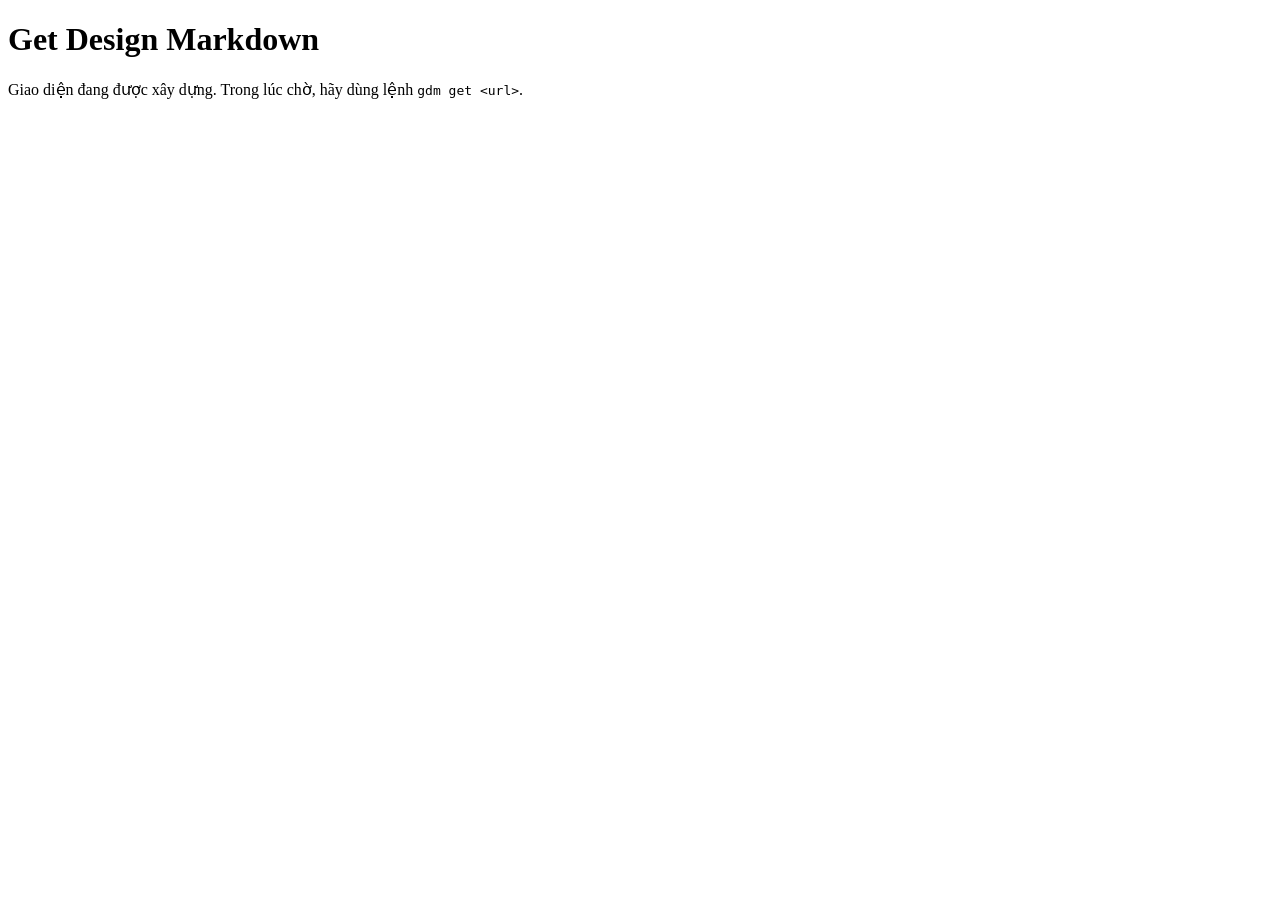
==== src/get_design_markdown/ui/static/index.html @ 5d71a2d3 "feat(ui): add the local UI contracts, the gdm ui command and a fake API The ui package defines the f" ====
<!DOCTYPE html>
<html lang="vi">
<head>
<meta charset="utf-8">
<meta name="viewport" content="width=device-width, initial-scale=1">
<meta name="color-scheme" content="light dark">
<title>Get Design Markdown</title>
</head>
<body>
<main>
<h1>Get Design Markdown</h1>
<p>Giao diện đang được xây dựng. Trong lúc chờ, hãy dùng lệnh <code>gdm get &lt;url&gt;</code>.</p>
</main>
</body>
</html>
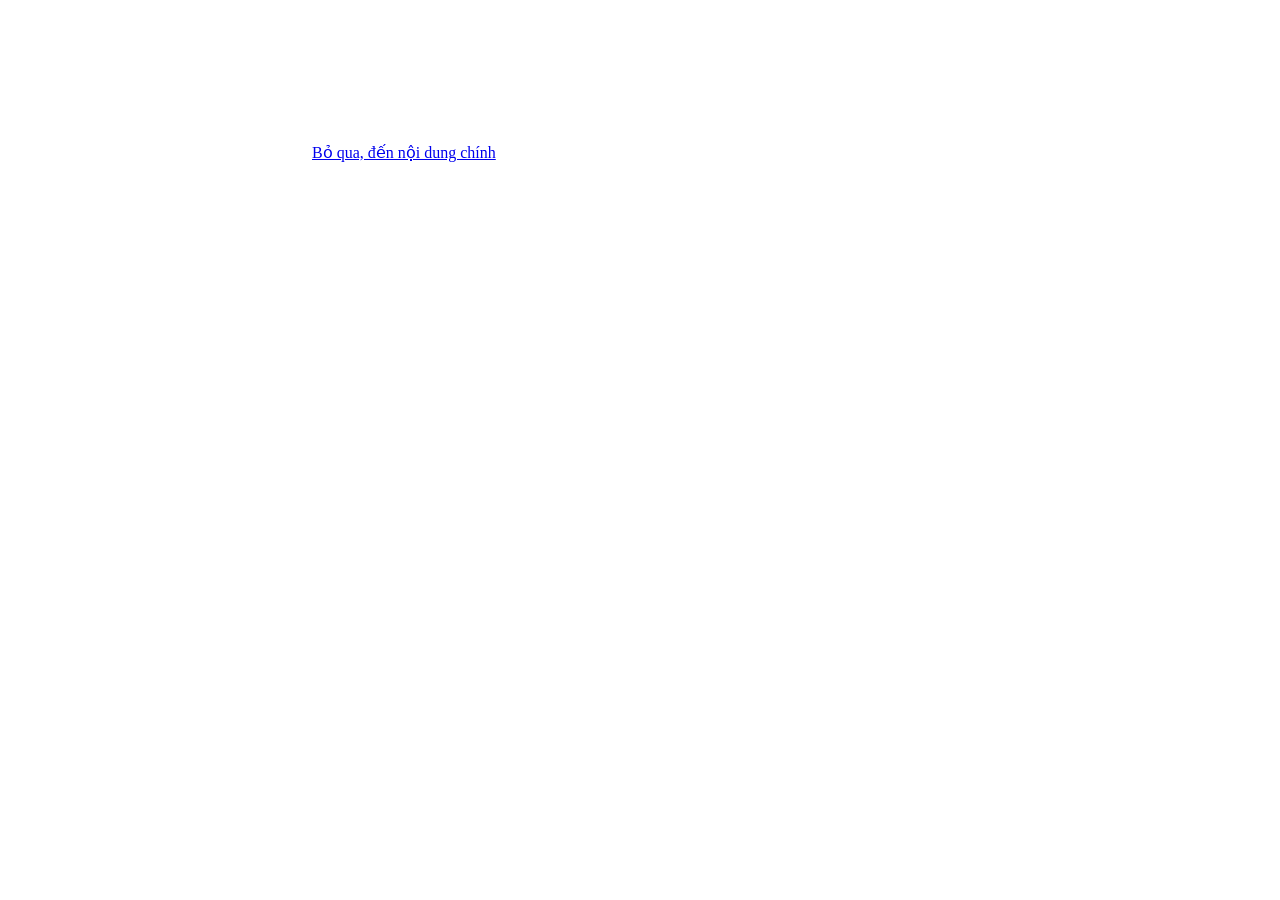
==== commit 4c6c3ba8: "feat(ui): Vietnamese web interface for analysing a site and reading the results Plain HTML/CSS/JS se" ====
--- a/src/get_design_markdown/ui/static/index.html
+++ b/src/get_design_markdown/ui/static/index.html
@@ -4,12 +4,607 @@
 <meta charset="utf-8">
 <meta name="viewport" content="width=device-width, initial-scale=1">
 <meta name="color-scheme" content="light dark">
+<meta name="referrer" content="no-referrer">
 <title>Get Design Markdown</title>
+<link rel="icon" href="/static/favicon.svg" type="image/svg+xml">
+<link rel="stylesheet" href="/static/app.css">
+<script type="module" src="/static/app.js"></script>
 </head>
 <body>
-<main>
-<h1>Get Design Markdown</h1>
-<p>Giao diện đang được xây dựng. Trong lúc chờ, hãy dùng lệnh <code>gdm get &lt;url&gt;</code>.</p>
-</main>
+<svg class="sprite" aria-hidden="true" focusable="false" xmlns="http://www.w3.org/2000/svg">
+  <symbol id="i-logo" viewBox="0 0 24 24"><rect x="3.5" y="3.5" width="17" height="17" rx="3.5"/><path d="M3.5 8h3M3.5 12h2M3.5 16h3M8 3.5v3M12 3.5v2M16 3.5v3"/><rect x="10" y="10" width="7" height="7" rx="1.6" fill="currentColor" stroke="none"/></symbol>
+  <symbol id="i-chevron" viewBox="0 0 24 24"><path d="M6 9l6 6 6-6"/></symbol>
+  <symbol id="i-check" viewBox="0 0 24 24"><path d="M5 12.5l4.5 4.5L19 7.5"/></symbol>
+  <symbol id="i-x" viewBox="0 0 24 24"><path d="M6.5 6.5l11 11M17.5 6.5l-11 11"/></symbol>
+  <symbol id="i-alert" viewBox="0 0 24 24"><path d="M10.3 4.6a2 2 0 0 1 3.4 0l7.4 12.8a2 2 0 0 1-1.7 3H4.6a2 2 0 0 1-1.7-3z"/><path d="M12 9.5v4.5M12 17v.2"/></symbol>
+  <symbol id="i-info" viewBox="0 0 24 24"><circle cx="12" cy="12" r="9"/><path d="M12 11v5.5M12 7.8v.2"/></symbol>
+  <symbol id="i-error" viewBox="0 0 24 24"><circle cx="12" cy="12" r="9"/><path d="M9.2 9.2l5.6 5.6M14.8 9.2l-5.6 5.6"/></symbol>
+  <symbol id="i-ok" viewBox="0 0 24 24"><circle cx="12" cy="12" r="9"/><path d="M8 12.3l2.7 2.7L16 9.7"/></symbol>
+  <symbol id="i-copy" viewBox="0 0 24 24"><rect x="8.5" y="8.5" width="11.5" height="11.5" rx="2"/><path d="M15.5 8.5V6a2 2 0 0 0-2-2H6a2 2 0 0 0-2 2v7.5a2 2 0 0 0 2 2h2.5"/></symbol>
+  <symbol id="i-download" viewBox="0 0 24 24"><path d="M12 4v11M7 10.5l5 5 5-5M5 19.5h14"/></symbol>
+  <symbol id="i-folder" viewBox="0 0 24 24"><path d="M3.5 7a2 2 0 0 1 2-2h3.8l2.2 2.5h7a2 2 0 0 1 2 2V17a2 2 0 0 1-2 2h-13a2 2 0 0 1-2-2z"/></symbol>
+  <symbol id="i-external" viewBox="0 0 24 24"><path d="M14 4.5h5.5V10M19.5 4.5L11 13M17 14v4a1.5 1.5 0 0 1-1.5 1.5h-9A1.5 1.5 0 0 1 5 18V8.5A1.5 1.5 0 0 1 6.5 7H10"/></symbol>
+  <symbol id="i-sun" viewBox="0 0 24 24"><circle cx="12" cy="12" r="4"/><path d="M12 2.8v2M12 19.2v2M2.8 12h2M19.2 12h2M5.5 5.5l1.4 1.4M17.1 17.1l1.4 1.4M5.5 18.5l1.4-1.4M17.1 6.9l1.4-1.4"/></symbol>
+  <symbol id="i-moon" viewBox="0 0 24 24"><path d="M19.5 14.6A7.8 7.8 0 0 1 9.4 4.5a7.8 7.8 0 1 0 10.1 10.1z"/></symbol>
+  <symbol id="i-monitor" viewBox="0 0 24 24"><rect x="3" y="4.5" width="18" height="12" rx="2"/><path d="M9 20h6M12 16.5V20"/></symbol>
+  <symbol id="i-help" viewBox="0 0 24 24"><circle cx="12" cy="12" r="9"/><path d="M9.6 9.4a2.5 2.5 0 0 1 4.9.7c0 1.8-2.5 2.1-2.5 3.7M12 17v.2"/></symbol>
+  <symbol id="i-plus" viewBox="0 0 24 24"><path d="M12 5v14M5 12h14"/></symbol>
+  <symbol id="i-image" viewBox="0 0 24 24"><rect x="3.5" y="4.5" width="17" height="15" rx="2"/><circle cx="9" cy="10" r="1.6"/><path d="M20.5 16l-5-5-8.5 8.5"/></symbol>
+  <symbol id="i-file" viewBox="0 0 24 24"><path d="M6.5 3.5h7l4 4v13h-11z"/><path d="M13.5 3.5v4h4"/></symbol>
+  <symbol id="i-chat" viewBox="0 0 24 24"><path d="M4.5 5.5h15v10h-8.2l-4.3 3.5v-3.5H4.5z"/><path d="M8.5 9.5h7M8.5 12h4"/></symbol>
+  <symbol id="i-globe" viewBox="0 0 24 24"><circle cx="12" cy="12" r="8.5"/><path d="M3.5 12h17M12 3.5c2.3 2.4 3.5 5.2 3.5 8.5s-1.2 6.1-3.5 8.5c-2.3-2.4-3.5-5.2-3.5-8.5S9.7 5.9 12 3.5z"/></symbol>
+  <symbol id="i-eye" viewBox="0 0 24 24"><path d="M2.8 12S6.2 5.8 12 5.8 21.2 12 21.2 12 17.8 18.2 12 18.2 2.8 12 2.8 12z"/><circle cx="12" cy="12" r="2.8"/></symbol>
+  <symbol id="i-doc" viewBox="0 0 24 24"><rect x="3" y="5" width="18" height="14" rx="2"/><path d="M6.5 15V9l2.5 3 2.5-3v6M15.5 9v5.5M13.3 12.8l2.2 2.2 2.2-2.2"/></symbol>
+  <symbol id="i-menu" viewBox="0 0 24 24"><path d="M4 7h16M4 12h16M4 17h10"/></symbol>
+  <symbol id="i-refresh" viewBox="0 0 24 24"><path d="M19.5 12a7.5 7.5 0 1 1-2.2-5.3"/><path d="M19.6 4.6v3.9h-3.9"/></symbol>
+  <symbol id="i-minus" viewBox="0 0 24 24"><path d="M5 12h14"/></symbol>
+</svg>
+
+<a class="skip-link" href="#main">Bỏ qua, đến nội dung chính</a>
+
+<div id="app" class="app" hidden>
+  <header class="topbar">
+    <button type="button" class="btn btn-ghost history-toggle" id="history-toggle" aria-expanded="false" aria-controls="sidebar">
+      <svg class="icon" aria-hidden="true" focusable="false"><use href="#i-menu"/></svg>
+      <span>Lịch sử</span>
+    </button>
+    <div class="brand">
+      <svg class="icon brand-mark" aria-hidden="true" focusable="false"><use href="#i-logo"/></svg>
+      <span class="brand-name">Get Design Markdown</span>
+    </div>
+    <div class="topbar-tools">
+      <button type="button" class="pill" id="browser-pill" data-state="unknown">
+        <span class="dot" aria-hidden="true"></span>
+        <span id="browser-pill-text">Đang kiểm tra trình duyệt…</span>
+      </button>
+      <button type="button" class="btn btn-ghost" id="help-button">
+        <svg class="icon" aria-hidden="true" focusable="false"><use href="#i-help"/></svg>
+        <span>Hướng dẫn</span>
+      </button>
+      <div class="theme-switch" role="radiogroup" aria-label="Màu giao diện">
+        <label class="theme-option" title="Theo hệ thống">
+          <input type="radio" name="theme" value="auto" checked>
+          <svg class="icon" aria-hidden="true" focusable="false"><use href="#i-monitor"/></svg>
+          <span class="sr-only">Theo hệ thống</span>
+        </label>
+        <label class="theme-option" title="Sáng">
+          <input type="radio" name="theme" value="light">
+          <svg class="icon" aria-hidden="true" focusable="false"><use href="#i-sun"/></svg>
+          <span class="sr-only">Sáng</span>
+        </label>
+        <label class="theme-option" title="Tối">
+          <input type="radio" name="theme" value="dark">
+          <svg class="icon" aria-hidden="true" focusable="false"><use href="#i-moon"/></svg>
+          <span class="sr-only">Tối</span>
+        </label>
+      </div>
+    </div>
+  </header>
+
+  <div class="connection-banner" id="connection-banner" role="alert" hidden>
+    <svg class="icon" aria-hidden="true" focusable="false"><use href="#i-alert"/></svg>
+    <div>
+      <strong>Mất kết nối với Get Design Markdown.</strong>
+      <span id="connection-detail">Có thể ứng dụng đã tắt. Khi mở bằng trình duyệt, nó tự tắt sau 2 phút không có trang nào mở.</span>
+    </div>
+    <button type="button" class="btn btn-secondary btn-sm" id="connection-retry">Thử kết nối lại</button>
+  </div>
+
+  <div class="layout">
+    <nav class="sidebar" id="sidebar" aria-label="Lịch sử phân tích">
+      <div class="sidebar-head">
+        <button type="button" class="btn btn-secondary btn-block" id="new-analysis">
+          <svg class="icon" aria-hidden="true" focusable="false"><use href="#i-plus"/></svg>
+          <span>Phân tích trang mới</span>
+        </button>
+      </div>
+      <h2 class="sidebar-title" id="history-title">Đã phân tích</h2>
+      <div class="history" id="history" aria-labelledby="history-title">
+        <p class="history-loading" id="history-loading">Đang tải lịch sử…</p>
+        <ul class="history-list" id="history-list" hidden></ul>
+        <div class="history-empty" id="history-empty" hidden>
+          <p>Chưa có trang nào.</p>
+          <p class="muted">Kết quả của mỗi lần phân tích sẽ nằm ở đây để bạn mở lại.</p>
+        </div>
+      </div>
+      <div class="sidebar-foot">
+        <button type="button" class="btn btn-ghost btn-sm" id="open-root">
+          <svg class="icon" aria-hidden="true" focusable="false"><use href="#i-folder"/></svg>
+          <span>Mở thư mục kết quả</span>
+        </button>
+        <p class="app-version" id="app-version"></p>
+      </div>
+    </nav>
+    <div class="scrim" id="scrim" hidden></div>
+
+    <main class="main" id="main" tabindex="-1">
+      <!-- Start: URL + options -->
+      <section class="view view-start" id="view-start" aria-labelledby="start-title">
+        <div class="start">
+          <h1 class="page-title" id="start-title" tabindex="-1">Lấy phong cách thiết kế của một trang web</h1>
+          <p class="lead">Dán địa chỉ rồi bấm <strong>Phân tích</strong>. Công cụ đo màu sắc, kiểu chữ, khoảng cách và các thành phần của trang, rồi viết thành <strong>DESIGN.md</strong>: một tệp mô tả phong cách để trợ lý AI dựng giao diện tương tự.</p>
+
+          <section class="guide" id="guide" aria-labelledby="guide-title" tabindex="-1" hidden>
+            <div class="guide-head">
+              <h2 id="guide-title">Bắt đầu trong 3 bước</h2>
+              <button type="button" class="btn btn-ghost btn-sm" id="guide-close">Đã hiểu, ẩn hướng dẫn</button>
+            </div>
+            <ol class="guide-steps">
+              <li>
+                <h3>Dán địa chỉ trang web</h3>
+                <p>Ví dụ <span class="nowrap">stripe.com</span>. Chọn trang công khai, không cần đăng nhập.</p>
+              </li>
+              <li>
+                <h3>Bấm “Phân tích”</h3>
+                <p>Công cụ mở trang trong một trình duyệt chạy ngầm và đo phong cách. Thường mất 1 đến 3 phút.</p>
+              </li>
+              <li>
+                <h3>Xem và sao chép DESIGN.md cho AI</h3>
+                <p>Đưa tệp cho Claude Code, Cursor, v0… để dựng giao diện theo phong cách tương tự.</p>
+              </li>
+            </ol>
+            <p class="guide-note">
+              <svg class="icon" aria-hidden="true" focusable="false"><use href="#i-info"/></svg>
+              <span>Công cụ chỉ để tham khảo và học hỏi phong cách; không sao chép logo hay tài sản có bản quyền.</span>
+            </p>
+          </section>
+
+          <div class="callout callout-warn" id="browser-banner" hidden>
+            <svg class="icon callout-icon" aria-hidden="true" focusable="false"><use href="#i-alert"/></svg>
+            <div class="callout-body">
+              <h2 class="callout-title">Chưa có trình duyệt để mở trang</h2>
+              <p>Công cụ cần Microsoft Edge, Google Chrome hoặc Chromium. Cài Edge hoặc Chrome (công cụ tự nhận ra), hoặc tải Chromium ngay tại đây (khoảng 150 MB).</p>
+              <div class="install-slot" data-install-slot></div>
+            </div>
+          </div>
+
+          <div class="callout callout-info" id="busy-banner" hidden>
+            <svg class="icon callout-icon" aria-hidden="true" focusable="false"><use href="#i-info"/></svg>
+            <div class="callout-body">
+              <p><span id="busy-text">Đang có một lượt phân tích chạy.</span></p>
+            </div>
+            <button type="button" class="btn btn-secondary btn-sm" id="busy-show">Xem tiến trình</button>
+          </div>
+
+          <form class="url-form" id="url-form" novalidate>
+            <label class="url-label" for="url-input">Địa chỉ trang web</label>
+            <div class="url-row">
+              <div class="url-field">
+                <svg class="icon url-icon" aria-hidden="true" focusable="false"><use href="#i-globe"/></svg>
+                <input id="url-input" name="url" type="text" inputmode="url" autocomplete="url" autocapitalize="off" spellcheck="false" placeholder="ví dụ: stripe.com" aria-describedby="url-help url-error" maxlength="2048" required>
+              </div>
+              <button type="submit" class="btn btn-primary btn-lg" id="analyze-button">Phân tích</button>
+            </div>
+            <p class="help" id="url-help">Gõ tên miền như <span class="nowrap">stripe.com</span> hoặc dán cả liên kết của một trang cụ thể.</p>
+            <div class="field-error" id="url-error" hidden></div>
+          </form>
+
+          <section class="options" aria-labelledby="options-title" id="options">
+            <div class="options-head">
+              <h2 id="options-title">Tùy chọn</h2>
+              <p class="save-status" id="settings-status" role="status" aria-live="polite">Được lưu tự động cho các lần sau.</p>
+            </div>
+            <div class="settings-load-error callout callout-danger" id="settings-error" hidden>
+              <svg class="icon callout-icon" aria-hidden="true" focusable="false"><use href="#i-error"/></svg>
+              <div class="callout-body"><p id="settings-error-text">Không tải được tùy chọn.</p></div>
+              <button type="button" class="btn btn-secondary btn-sm" id="settings-retry">Thử lại</button>
+            </div>
+
+            <div class="quick-grid">
+              <div class="option" data-field="pages">
+                <label class="option-label" for="opt-pages">Số trang con</label>
+                <div class="stepper">
+                  <button type="button" class="btn btn-secondary btn-icon" data-step="-1" aria-label="Bớt một trang con" aria-controls="opt-pages">
+                    <svg class="icon" aria-hidden="true" focusable="false"><use href="#i-minus"/></svg>
+                  </button>
+                  <input id="opt-pages" type="number" inputmode="numeric" min="0" max="10" step="1" data-setting="pages" data-type="int" aria-describedby="opt-pages-help opt-pages-error">
+                  <button type="button" class="btn btn-secondary btn-icon" data-step="1" aria-label="Thêm một trang con" aria-controls="opt-pages">
+                    <svg class="icon" aria-hidden="true" focusable="false"><use href="#i-plus"/></svg>
+                  </button>
+                </div>
+                <p class="help" id="opt-pages-help">Ngoài trang chủ, đọc thêm vài trang quan trọng trên thanh menu. Nhiều trang thì đầy đủ hơn nhưng lâu hơn.</p>
+                <p class="field-error" id="opt-pages-error" hidden></p>
+              </div>
+
+              <div class="option" data-field="dark">
+                <div class="switch-row">
+                  <label class="option-label" for="opt-dark">Chụp thêm bản tối</label>
+                  <input id="opt-dark" class="switch" type="checkbox" role="switch" data-setting="dark" aria-describedby="opt-dark-help opt-dark-error">
+                </div>
+                <p class="help" id="opt-dark-help">Nếu trang có giao diện tối, ghi lại cả màu của bản tối.</p>
+                <p class="field-error" id="opt-dark-error" hidden></p>
+              </div>
+
+              <div class="option" data-field="lang">
+                <fieldset class="segmented-field" aria-describedby="opt-lang-help opt-lang-error">
+                  <legend class="option-label">Ngôn ngữ của DESIGN.md</legend>
+                  <div class="segmented">
+                    <label><input type="radio" name="opt-lang" value="en" data-setting="lang"><span>English</span></label>
+                    <label><input type="radio" name="opt-lang" value="vi" data-setting="lang"><span>Tiếng Việt</span></label>
+                  </div>
+                </fieldset>
+                <p class="help" id="opt-lang-help">Ngôn ngữ của phần mô tả. Tên mục và tên token luôn giữ tiếng Anh.</p>
+                <p class="field-error" id="opt-lang-error" hidden></p>
+              </div>
+            </div>
+
+            <details class="advanced" id="advanced">
+              <summary>
+                <svg class="icon chevron" aria-hidden="true" focusable="false"><use href="#i-chevron"/></svg>
+                <span>Tùy chọn nâng cao</span>
+                <span class="summary-note">Thường không cần đổi</span>
+              </summary>
+              <div class="advanced-grid">
+                <div class="option" data-field="prompt_only">
+                  <div class="switch-row">
+                    <label class="option-label" for="opt-prompt">Xuất thêm prompt.md</label>
+                    <input id="opt-prompt" class="switch" type="checkbox" role="switch" data-setting="prompt_only" aria-describedby="opt-prompt-help opt-prompt_only-error">
+                  </div>
+                  <p class="help" id="opt-prompt-help">Tạo thêm một lời nhắc kèm ảnh chụp để bạn nhờ Claude hoặc ChatGPT viết lại phần mô tả cho mượt hơn. Số liệu giữ nguyên.</p>
+                  <p class="field-error" id="opt-prompt_only-error" hidden></p>
+                </div>
+
+                <div class="option" data-field="examples">
+                  <div class="switch-row">
+                    <label class="option-label" for="opt-examples">Thêm khối ví dụ (ex-*)</label>
+                    <input id="opt-examples" class="switch" type="checkbox" role="switch" data-setting="examples" aria-describedby="opt-examples-help opt-examples-error">
+                  </div>
+                  <p class="help" id="opt-examples-help">Thêm vài khối giao diện mẫu vào DESIGN.md để AI hình dung cách phối màu. Mặc định tắt.</p>
+                  <p class="field-error" id="opt-examples-error" hidden></p>
+                </div>
+
+                <div class="option" data-field="open_after">
+                  <div class="switch-row">
+                    <label class="option-label" for="opt-open">Tự mở kết quả khi xong</label>
+                    <input id="opt-open" class="switch" type="checkbox" role="switch" data-setting="open_after" aria-describedby="opt-open-help opt-open_after-error">
+                  </div>
+                  <p class="help" id="opt-open-help">Tắt nếu bạn muốn đọc nhật ký trước khi xem kết quả.</p>
+                  <p class="field-error" id="opt-open_after-error" hidden></p>
+                </div>
+
+                <div class="option" data-field="max_elements">
+                  <label class="option-label" for="opt-max-elements">Số phần tử đo trên mỗi trang</label>
+                  <input id="opt-max-elements" class="input input-number" type="number" inputmode="numeric" step="100" data-setting="max_elements" data-type="int" aria-describedby="opt-max-elements-help opt-max_elements-error">
+                  <p class="help" id="opt-max-elements-help">Phần tử là từng khối trên trang: nút, đoạn chữ, ô nhập… Đo nhiều thì kỹ hơn nhưng chậm hơn. Mặc định 3000.</p>
+                  <p class="field-error" id="opt-max_elements-error" hidden></p>
+                </div>
+
+                <div class="option" data-field="timeout_s">
+                  <label class="option-label" for="opt-timeout">Thời gian chờ tải trang (giây)</label>
+                  <input id="opt-timeout" class="input input-number" type="number" inputmode="decimal" step="5" data-setting="timeout_s" data-type="float" aria-describedby="opt-timeout-help opt-timeout_s-error">
+                  <p class="help" id="opt-timeout-help">Tăng lên nếu mạng chậm hoặc trang nặng. Mặc định 45 giây.</p>
+                  <p class="field-error" id="opt-timeout_s-error" hidden></p>
+                </div>
+
+                <div class="option" data-field="delta_e">
+                  <label class="option-label" for="opt-delta-e">Ngưỡng gom màu (ΔE)</label>
+                  <input id="opt-delta-e" class="input input-number" type="number" inputmode="decimal" step="0.5" data-setting="delta_e" data-type="float" aria-describedby="opt-delta-e-help opt-delta_e-error">
+                  <p class="help" id="opt-delta-e-help">ΔE đo độ khác nhau giữa hai màu theo mắt người. Hai màu khác nhau ít hơn ngưỡng này được gộp làm một. Mặc định 3.</p>
+                  <p class="field-error" id="opt-delta_e-error" hidden></p>
+                </div>
+
+                <div class="option option-wide" data-field="browser">
+                  <label class="option-label" for="opt-browser">Trình duyệt dùng để mở trang</label>
+                  <select id="opt-browser" class="input select" data-setting="browser" aria-describedby="opt-browser-help opt-browser-status opt-browser-error">
+                    <option value="auto">Tự động (đề xuất)</option>
+                    <option value="chromium">Chromium (Playwright)</option>
+                    <option value="msedge">Microsoft Edge</option>
+                    <option value="chrome">Google Chrome</option>
+                  </select>
+                  <p class="help" id="opt-browser-help">Tự động dùng trình duyệt có sẵn theo thứ tự: Chromium, Edge, Chrome. Trang không hiện lên màn hình.</p>
+                  <p class="browser-choice" id="opt-browser-status"></p>
+                  <ul class="browser-list" id="browser-list" aria-label="Trình duyệt trên máy"></ul>
+                  <div class="install-slot" data-install-slot data-install-quiet></div>
+                  <p class="field-error" id="opt-browser-error" hidden></p>
+                </div>
+
+                <div class="option option-wide" data-field="output_dir">
+                  <label class="option-label" for="opt-output">Thư mục lưu kết quả</label>
+                  <div class="output-row">
+                    <input id="opt-output" class="input input-path" type="text" spellcheck="false" autocomplete="off" data-setting="output_dir" data-type="path" aria-describedby="opt-output-help opt-output_dir-error">
+                    <button type="button" class="btn btn-secondary" id="open-output">
+                      <svg class="icon" aria-hidden="true" focusable="false"><use href="#i-folder"/></svg>
+                      <span>Mở thư mục</span>
+                    </button>
+                  </div>
+                  <p class="help" id="opt-output-help">Mỗi trang được lưu trong một thư mục con mang tên trang, ví dụ <span class="nowrap">stripe.com</span>.</p>
+                  <p class="help help-locked" id="opt-output-locked" hidden>Thư mục này được chọn khi mở giao diện (tham số <code>--out</code>), nên không đổi được ở đây. Muốn đổi, mở lại giao diện không kèm tham số đó.</p>
+                  <p class="field-error" id="opt-output_dir-error" hidden></p>
+                </div>
+              </div>
+              <div class="advanced-foot">
+                <button type="button" class="btn btn-ghost btn-sm" id="settings-reset">
+                  <svg class="icon" aria-hidden="true" focusable="false"><use href="#i-refresh"/></svg>
+                  <span>Đặt lại tùy chọn về mặc định</span>
+                </button>
+                <span class="help">Thư mục lưu kết quả giữ nguyên.</span>
+              </div>
+            </details>
+          </section>
+        </div>
+      </section>
+
+      <!-- Progress of a job -->
+      <section class="view view-job" id="view-job" aria-labelledby="job-title" hidden>
+        <div class="job">
+          <div class="job-head">
+            <div class="job-heading">
+              <h1 class="page-title" id="job-title" tabindex="-1">Đang phân tích</h1>
+              <p class="job-sub">
+                <span class="job-url" id="job-url"></span>
+                <span class="job-elapsed" id="job-elapsed"></span>
+              </p>
+            </div>
+            <div class="job-actions">
+              <button type="button" class="btn btn-secondary" id="cancel-button">
+                <svg class="icon" aria-hidden="true" focusable="false"><use href="#i-x"/></svg>
+                <span id="cancel-label">Hủy phân tích</span>
+              </button>
+            </div>
+          </div>
+
+          <div class="ruler" id="job-ruler" data-state="running">
+            <div class="ruler-track" aria-hidden="true"><div class="ruler-fill" id="ruler-fill"></div></div>
+            <ol class="ruler-steps" id="job-steps" aria-label="Các bước">
+              <li data-step="1"><span class="ruler-name">Thu thập</span><span class="ruler-desc">Mở trang, chụp ảnh, đo style</span></li>
+              <li data-step="2"><span class="ruler-name">Phân tích</span><span class="ruler-desc">Gom màu, chữ, khoảng cách</span></li>
+              <li data-step="3"><span class="ruler-name">DESIGN.md</span><span class="ruler-desc">Viết bản mô tả phong cách</span></li>
+              <li data-step="4"><span class="ruler-name">Xuất file</span><span class="ruler-desc">Trang xem trước, tokens.json</span></li>
+            </ol>
+          </div>
+          <p class="job-progress" id="job-progress"></p>
+
+          <div class="callout callout-warn callout-strong" id="job-robots" hidden>
+            <svg class="icon callout-icon" aria-hidden="true" focusable="false"><use href="#i-alert"/></svg>
+            <div class="callout-body">
+              <h2 class="callout-title">Trang này không muốn bị công cụ tự động đọc</h2>
+              <p id="job-robots-text"></p>
+              <p class="muted">robots.txt là tệp mà mỗi trang web dùng để nói công cụ tự động được vào đâu. Hãy chỉ dùng kết quả để tham khảo và tôn trọng điều khoản của trang.</p>
+            </div>
+          </div>
+
+          <div class="outcome" id="job-outcome" tabindex="-1" hidden></div>
+
+          <section class="log-panel" aria-labelledby="log-title">
+            <h2 class="section-title" id="log-title">Nhật ký</h2>
+            <ol class="log" id="job-log" role="log" aria-live="polite" aria-labelledby="log-title"></ol>
+          </section>
+        </div>
+      </section>
+
+      <!-- Results of a site -->
+      <section class="view view-results" id="view-results" aria-labelledby="results-title" hidden>
+        <div class="results">
+          <header class="results-head">
+            <div class="results-thumb" id="results-thumb" aria-hidden="true"></div>
+            <div class="results-id">
+              <h1 class="page-title" id="results-title" tabindex="-1"></h1>
+              <p class="results-url" id="results-url"></p>
+              <p class="results-meta" id="results-meta"></p>
+            </div>
+            <div class="results-actions">
+              <button type="button" class="btn btn-primary" id="copy-design-top">
+                <svg class="icon" aria-hidden="true" focusable="false"><use href="#i-copy"/></svg>
+                <span>Sao chép DESIGN.md</span>
+              </button>
+              <button type="button" class="btn btn-secondary" id="open-site-folder">
+                <svg class="icon" aria-hidden="true" focusable="false"><use href="#i-folder"/></svg>
+                <span>Mở thư mục</span>
+              </button>
+            </div>
+          </header>
+
+          <ul class="stats" id="results-stats" aria-label="Những gì đã đo được"></ul>
+
+          <details class="notes" id="results-warnings" hidden>
+            <summary>
+              <svg class="icon chevron" aria-hidden="true" focusable="false"><use href="#i-chevron"/></svg>
+              <span id="results-warnings-title">Ghi chú khi phân tích</span>
+            </summary>
+            <ul id="results-warnings-list"></ul>
+          </details>
+
+          <div class="tabs">
+            <div class="tablist" role="tablist" aria-label="Kết quả phân tích" id="results-tabs">
+              <button type="button" role="tab" id="tab-preview" aria-controls="panel-preview" aria-selected="true" tabindex="0">
+                <svg class="icon" aria-hidden="true" focusable="false"><use href="#i-eye"/></svg><span>Xem trước</span>
+              </button>
+              <button type="button" role="tab" id="tab-design" aria-controls="panel-design" aria-selected="false" tabindex="-1">
+                <svg class="icon" aria-hidden="true" focusable="false"><use href="#i-doc"/></svg><span>DESIGN.md</span>
+              </button>
+              <button type="button" role="tab" id="tab-ai" aria-controls="panel-ai" aria-selected="false" tabindex="-1">
+                <svg class="icon" aria-hidden="true" focusable="false"><use href="#i-chat"/></svg><span>Dùng với AI</span>
+              </button>
+              <button type="button" role="tab" id="tab-shots" aria-controls="panel-shots" aria-selected="false" tabindex="-1">
+                <svg class="icon" aria-hidden="true" focusable="false"><use href="#i-image"/></svg><span>Ảnh chụp</span>
+              </button>
+              <button type="button" role="tab" id="tab-files" aria-controls="panel-files" aria-selected="false" tabindex="-1">
+                <svg class="icon" aria-hidden="true" focusable="false"><use href="#i-file"/></svg><span>Tệp</span>
+              </button>
+            </div>
+
+            <div class="tabpanel" role="tabpanel" id="panel-preview" aria-labelledby="tab-preview" tabindex="0">
+              <p class="panel-intro">Bảng màu, kiểu chữ và các thành phần dựng lại từ số liệu đo được. Trang xem trước có nút chuyển sáng/tối riêng khi trang gốc có bản tối.</p>
+              <div class="frame-wrap" id="preview-wrap"></div>
+            </div>
+
+            <div class="tabpanel" role="tabpanel" id="panel-design" aria-labelledby="tab-design" tabindex="0" hidden>
+              <div class="panel-toolbar">
+                <p class="panel-intro">Đây là tệp bạn đưa cho AI. Phần đầu là dữ liệu máy đọc, phần sau là mô tả bằng lời.</p>
+                <div class="toolbar-actions">
+                  <button type="button" class="btn btn-primary" id="copy-design">
+                    <svg class="icon" aria-hidden="true" focusable="false"><use href="#i-copy"/></svg>
+                    <span>Sao chép DESIGN.md</span>
+                  </button>
+                  <a class="btn btn-secondary" id="download-design" download="DESIGN.md">
+                    <svg class="icon" aria-hidden="true" focusable="false"><use href="#i-download"/></svg>
+                    <span>Tải về</span>
+                  </a>
+                </div>
+              </div>
+              <details class="front-matter" id="front-matter" hidden>
+                <summary>
+                  <svg class="icon chevron" aria-hidden="true" focusable="false"><use href="#i-chevron"/></svg>
+                  <span>Dữ liệu máy đọc (YAML ở đầu tệp)</span>
+                </summary>
+                <p class="help">Tên và giá trị của từng token: màu, cỡ chữ, bo góc, khoảng cách, thành phần. AI dùng phần này để lấy đúng con số.</p>
+                <pre class="code-block" id="front-matter-code"></pre>
+              </details>
+              <div class="frame-wrap frame-doc" id="design-wrap"></div>
+            </div>
+
+            <div class="tabpanel" role="tabpanel" id="panel-ai" aria-labelledby="tab-ai" tabindex="0" hidden>
+              <div class="ai">
+                <p class="panel-intro">DESIGN.md mô tả phong cách để trợ lý AI đọc được. Đưa nó kèm theo mỗi khi nhờ AI dựng giao diện.</p>
+                <div class="ai-tools">
+                  <section class="ai-tool">
+                    <h3>Claude Code</h3>
+                    <p>Lưu DESIGN.md vào thư mục gốc của dự án. Thêm dòng <code>@DESIGN.md</code> vào tệp CLAUDE.md để lần nào Claude Code cũng đọc nó.</p>
+                  </section>
+                  <section class="ai-tool">
+                    <h3>Cursor</h3>
+                    <p>Lưu DESIGN.md vào thư mục gốc của dự án, rồi gõ <code>@DESIGN.md</code> trong khung chat để đính kèm.</p>
+                  </section>
+                  <section class="ai-tool">
+                    <h3>v0, Lovable, bolt.new</h3>
+                    <p>Dán toàn bộ nội dung DESIGN.md vào tin nhắn đầu tiên. Nếu công cụ có mục hướng dẫn chung cho dự án, dán vào đó để khỏi dán lại.</p>
+                  </section>
+                  <section class="ai-tool">
+                    <h3>ChatGPT, Claude.ai</h3>
+                    <p>Đính kèm tệp DESIGN.md (nút Tải về) hoặc dán nội dung, rồi mô tả trang bạn muốn dựng.</p>
+                  </section>
+                </div>
+                <div class="ai-actions">
+                  <button type="button" class="btn btn-primary" id="copy-design-ai">
+                    <svg class="icon" aria-hidden="true" focusable="false"><use href="#i-copy"/></svg>
+                    <span>Sao chép DESIGN.md</span>
+                  </button>
+                  <a class="btn btn-secondary" id="download-design-ai" download="DESIGN.md">
+                    <svg class="icon" aria-hidden="true" focusable="false"><use href="#i-download"/></svg>
+                    <span>Tải về</span>
+                  </a>
+                </div>
+
+                <section class="sample-prompt" aria-labelledby="sample-title">
+                  <div class="sample-head">
+                    <h3 id="sample-title">Lời nhắc mẫu</h3>
+                    <button type="button" class="btn btn-ghost btn-sm" id="copy-sample">
+                      <svg class="icon" aria-hidden="true" focusable="false"><use href="#i-copy"/></svg>
+                      <span>Sao chép lời nhắc</span>
+                    </button>
+                  </div>
+                  <p class="sample-text" id="sample-text">Hãy dựng [mô tả trang bạn cần, ví dụ: trang chủ cho một ứng dụng đặt lịch hẹn] theo đúng phong cách trong DESIGN.md: dùng các màu, kiểu chữ, khoảng cách, bo góc và thành phần đã mô tả. Không dùng logo, hình ảnh hay nội dung của trang gốc.</p>
+                  <p class="help">Thay phần trong ngoặc vuông bằng trang bạn muốn dựng.</p>
+                </section>
+
+                <section class="prompt-section" id="prompt-section" aria-labelledby="prompt-title">
+                  <h3 id="prompt-title">Muốn phần mô tả hay hơn? Dùng prompt.md</h3>
+                  <div id="prompt-present" hidden>
+                    <p>prompt.md chứa bản DESIGN.md cùng chỉ dẫn “chỉ viết lại câu chữ, giữ nguyên mọi con số”. Dán nó vào Claude.ai hoặc ChatGPT, đính kèm các ảnh bên dưới, rồi lưu bản trả về thành DESIGN.md mới.</p>
+                    <div class="ai-actions">
+                      <button type="button" class="btn btn-secondary" id="copy-prompt">
+                        <svg class="icon" aria-hidden="true" focusable="false"><use href="#i-copy"/></svg>
+                        <span>Sao chép prompt.md</span>
+                      </button>
+                      <a class="btn btn-secondary" id="download-prompt" download="prompt.md">
+                        <svg class="icon" aria-hidden="true" focusable="false"><use href="#i-download"/></svg>
+                        <span>Tải prompt.md</span>
+                      </a>
+                    </div>
+                    <ul class="prompt-images" id="prompt-images" aria-label="Ảnh đính kèm cho prompt.md"></ul>
+                    <details class="prompt-render">
+                      <summary>
+                        <svg class="icon chevron" aria-hidden="true" focusable="false"><use href="#i-chevron"/></svg>
+                        <span>Xem nội dung prompt.md</span>
+                      </summary>
+                      <div class="frame-wrap frame-doc frame-short" id="prompt-wrap"></div>
+                    </details>
+                  </div>
+                  <div id="prompt-absent" hidden>
+                    <p>Lần phân tích này chưa có prompt.md. Bật <strong>Xuất thêm prompt.md</strong> trong Tùy chọn nâng cao rồi phân tích lại nếu bạn muốn nhờ AI viết lại phần mô tả cho mượt hơn.</p>
+                    <button type="button" class="btn btn-secondary btn-sm" id="goto-prompt-option">Mở Tùy chọn nâng cao</button>
+                  </div>
+                </section>
+              </div>
+            </div>
+
+            <div class="tabpanel" role="tabpanel" id="panel-shots" aria-labelledby="tab-shots" tabindex="0" hidden>
+              <p class="panel-intro">Ảnh chụp toàn trang ở ba khổ màn hình. Bấm vào ảnh để xem kích thước đầy đủ.</p>
+              <div id="shots"></div>
+            </div>
+
+            <div class="tabpanel" role="tabpanel" id="panel-files" aria-labelledby="tab-files" tabindex="0" hidden>
+              <div class="folder-box">
+                <div class="folder-text">
+                  <span class="folder-label">Thư mục kết quả</span>
+                  <code class="folder-path" id="folder-path"></code>
+                </div>
+                <div class="toolbar-actions">
+                  <button type="button" class="btn btn-secondary" id="copy-folder">
+                    <svg class="icon" aria-hidden="true" focusable="false"><use href="#i-copy"/></svg>
+                    <span>Sao chép đường dẫn</span>
+                  </button>
+                  <button type="button" class="btn btn-primary" id="open-folder-files">
+                    <svg class="icon" aria-hidden="true" focusable="false"><use href="#i-folder"/></svg>
+                    <span>Mở thư mục</span>
+                  </button>
+                </div>
+              </div>
+              <div class="table-wrap">
+                <table class="files">
+                  <caption class="sr-only">Các tệp đã tạo</caption>
+                  <thead>
+                    <tr><th scope="col">Tệp</th><th scope="col">Dùng để</th><th scope="col" class="num">Kích thước</th><th scope="col"><span class="sr-only">Thao tác</span></th></tr>
+                  </thead>
+                  <tbody id="files-body"></tbody>
+                </table>
+              </div>
+            </div>
+          </div>
+        </div>
+      </section>
+
+      <section class="view view-loading" id="view-loading" aria-live="polite" hidden>
+        <p class="loading-text"><span class="spinner" aria-hidden="true"></span><span id="loading-text">Đang mở kết quả…</span></p>
+      </section>
+    </main>
+  </div>
+</div>
+
+<section class="fullpage" id="expired" aria-labelledby="expired-title" hidden>
+  <div class="fullpage-card">
+    <svg class="icon fullpage-icon" aria-hidden="true" focusable="false"><use href="#i-logo"/></svg>
+    <h1 id="expired-title" tabindex="-1">Phiên làm việc đã hết hạn</h1>
+    <p>Trang này không còn kết nối được với Get Design Markdown: có thể ứng dụng đã được mở lại, hoặc liên kết thiếu mã phiên.</p>
+    <h2>Cách mở lại</h2>
+    <ul>
+      <li>Dùng ứng dụng: đóng cửa sổ này rồi mở lại <strong>Get-Design-Markdown.exe</strong>.</li>
+      <li>Dùng dòng lệnh: chạy lại <code>gdm ui</code> và mở đúng địa chỉ mà lệnh in ra.</li>
+    </ul>
+  </div>
+</section>
+
+<noscript>
+  <div class="fullpage"><div class="fullpage-card"><h1>Cần bật JavaScript</h1><p>Giao diện của Get Design Markdown cần JavaScript để chạy.</p></div></div>
+</noscript>
+
+<dialog class="lightbox" id="lightbox" aria-labelledby="lightbox-title">
+  <div class="lightbox-head">
+    <h2 id="lightbox-title"></h2>
+    <div class="toolbar-actions">
+      <a class="btn btn-secondary btn-sm" id="lightbox-open" target="_blank" rel="noopener noreferrer">
+        <svg class="icon" aria-hidden="true" focusable="false"><use href="#i-external"/></svg>
+        <span>Mở trong thẻ mới</span>
+      </a>
+      <button type="button" class="btn btn-secondary btn-sm" id="lightbox-close">
+        <svg class="icon" aria-hidden="true" focusable="false"><use href="#i-x"/></svg>
+        <span>Đóng</span>
+      </button>
+    </div>
+  </div>
+  <div class="lightbox-body" tabindex="0"><img id="lightbox-img" alt=""></div>
+</dialog>
+
+<div class="toasts" id="toasts" role="status" aria-live="polite"></div>
 </body>
 </html>
